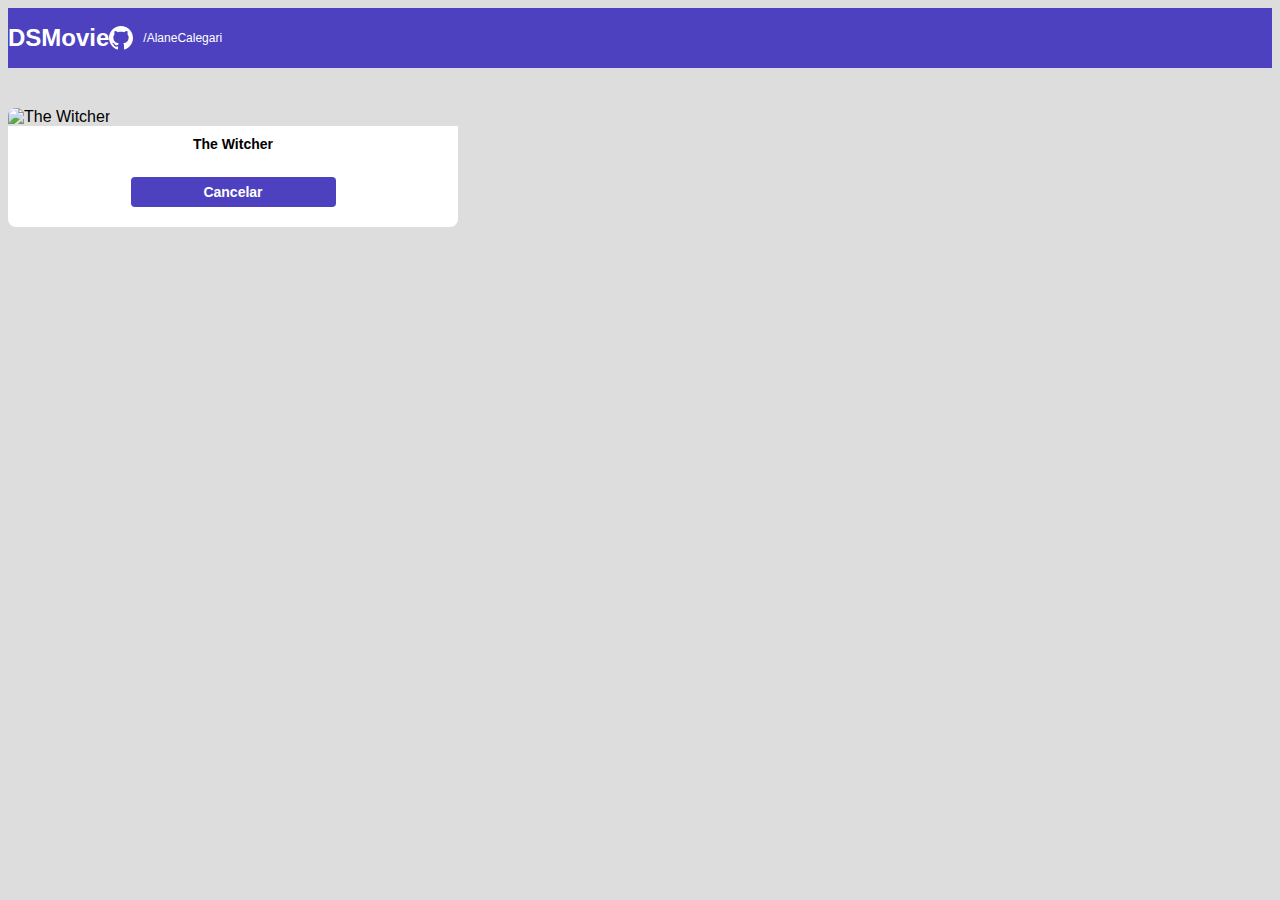
==== form.html @ 62228c93 "Formularário parte 1" ====
<!DOCTYPE html>
<html lang="pt-br">

<head>
    <meta charset="UTF-8">
    <meta http-equiv="X-UA-Compatible" content="IE=edge">
    <meta name="viewport" content="width=device-width, initial-scale=1.0">
    <title>Projeto DSMovie1</title>

    <link href="https://cdn.jsdelivr.net/npm/bootstrap@5.1.3/dist/css/bootstrap.min.css" rel="stylesheet"
        integrity="sha384-1BmE4kWBq78iYhFldvKuhfTAU6auU8tT94WrHftjDbrCEXSU1oBoqyl2QvZ6jIW3" crossorigin="anonymous">

    <link rel="stylesheet" href="CSS/style.css">
</head>

<body>
    <header>
        <nav class="container">
            <h1>DSMovie</h1>
            <div class="dsmovie-contact-container">
                <img src="img/github.svg" alt="Github">
                <a href="https://github.com/AlaneCalegari">/AlaneCalegari</a>
            </div>
        </nav>
    </header>

    <main>
        <section id="dsmovie-form-section">

            <div class="container dsmovie-form-container">

                <div>
                    <div class="dsmovie-card">
                        <img src="https://www.themoviedb.org/t/p/w533_and_h300_bestv2/jBJWaqoSCiARWtfV0GlqHrcdidd.jpg"
                            alt="The Witcher">
                        <div class="dsmovie-card-description">
                            <h3>The Witcher</h3>
                            <a class="dsmovie-btn" href="index.html">Cancelar</a>

                        </div>
                    </div>
                </div>

            </div>
        </section>

    </main>

</body>

</html>
---- CSS/style.css ----
@import url('https://fonts.googleapis.com/css2? family= Open+Sans:wght@300;400;700 & display=swap');

:root {
    --bg-gray: #ddd;
    --text-gray: #4a4a4a;
    --color-primary: #4D41C0;
    --white: #fff;
}



* {
    box-sizing: border-box;
    font-family: 'Open Sans', sans-serif;
}

h1, h2, h3, h4, h5, h6 {
    margin: 0;
}

html, body {
    background-color: var(--bg-gray);
}

header{
    background-color: var(--color-primary);
    color: var(--white);
    height: 60px;
    display: flex;
    align-items: center;
}

nav{
    display: flex;
    align-items: center;
    justify-content: space-between;
}

nav h1 {
    font-size: 24px;
    font-weight: 700;
}

nav a {
    font-size: 12px;
    font-weight: 400;
}

a, a:hover {
    text-decoration: none;
    color: unset;
}

.dsmovie-contact-container {
    display: flex;
    align-items: center;

}

.dsmovie-contact-container img {
    margin-right: 10px;
   
}

#dsmovie-card-list {
    padding: 40px 0;
}

.dsmovie-card {
    width: 100%;
    
}

.dsmovie-card img {
    width: 100%;
    border-radius: 8px 8px 0 0;
}

.dsmovie-card-description {
    background-color: var(--white);
    padding: 10px 20px 20px 20px;
    display: flex;
    flex-direction: column;
    align-items: center; 
    justify-content: space-between;
    border-radius: 0 0 8px 8px; 
    min-width: 150px; 
}

.dsmovie-card-description h3 {
    font-size: 14px;
    font-weight: 700;
    margin-bottom: 25px;
    text-align: center;
    
}

.dsmovie-btn, .dsmovie-btn:hover {
    width: 50% ;
    height: 30px;
    background-color: var(--color-primary);
    color: var(--white);
    font-size: 14px;
    font-weight: 700;
    display: flex;
    align-items: center;
    justify-content: center;
    border-radius: 4px;

}

.dsmovie-form-container {
    padding: 40px 0;
    max-width: 450px;
}
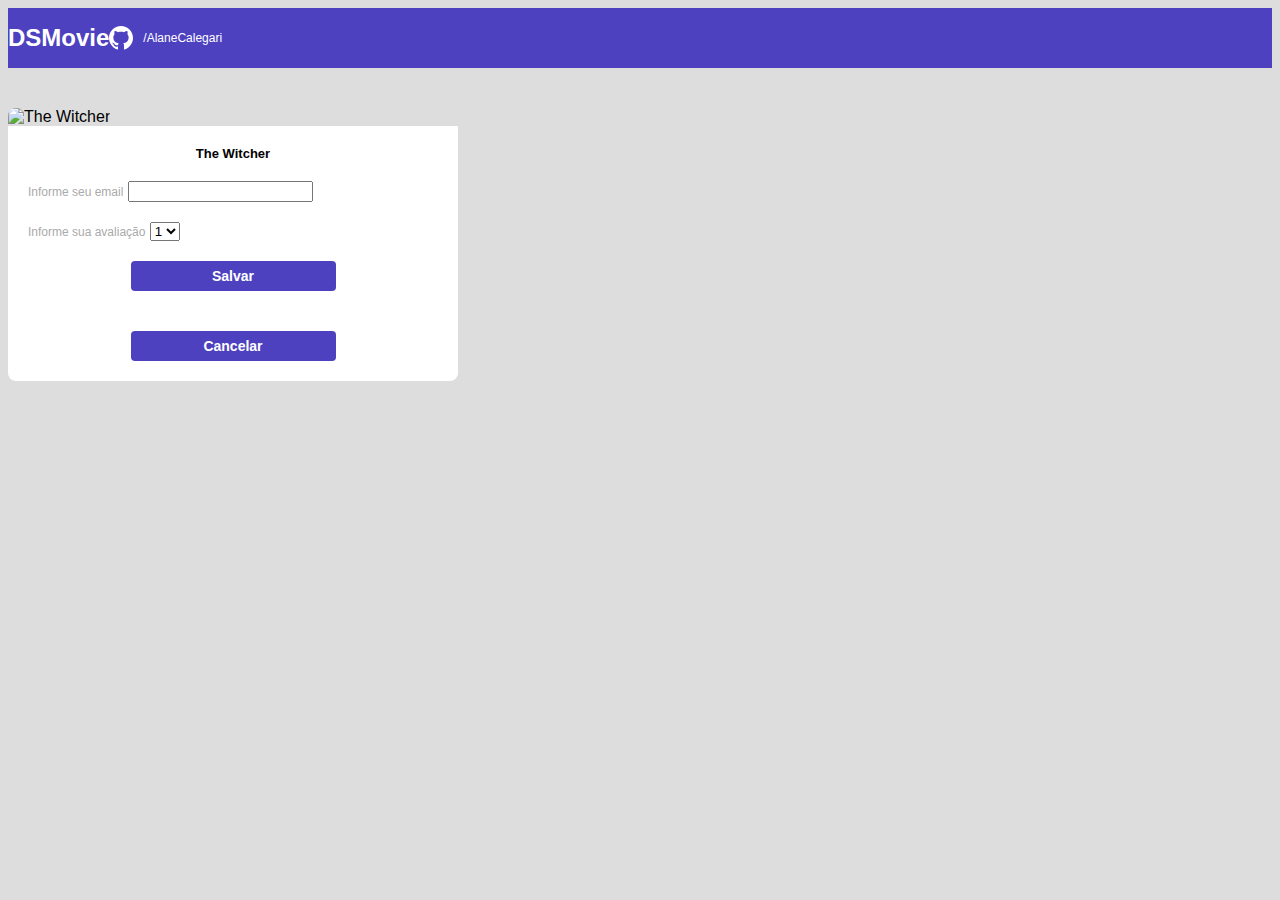
==== commit 60837bc2: "Formulário parte 2" ====
--- a/form.html
+++ b/form.html
@@ -33,19 +33,35 @@
                     <div class="dsmovie-card">
                         <img src="https://www.themoviedb.org/t/p/w533_and_h300_bestv2/jBJWaqoSCiARWtfV0GlqHrcdidd.jpg"
                             alt="The Witcher">
-                        <div class="dsmovie-card-description">
+                        <div class="dsmovie-form-description">
                             <h3>The Witcher</h3>
-                            <a class="dsmovie-btn" href="index.html">Cancelar</a>
+                            <form class="dsmovie-form">
+                                <div class="form-group dsmovie-form-group">
+                                    <label for="email">Informe seu email</label>
+                                    <input class="form-control" type="email" id="=email">
+                                </div>
+                                <div class="form-group dsmovie-form-group">
+                                    <label for="score">Informe sua avaliação</label>
+                                    <select class="form-control" name="score" id="score">
+                                        <option value="1">1</option>
+                                        <option value="2">2</option>
+                                        <option value="3">3</option>
+                                        <option value="4">4</option>
+                                        <option value="5">5</option>
+                                    </select>
+                                </div>
+                                <div class="dsmovie-form-btn-container">
+                                    <button class="dsmovie-btn" type="submit">Salvar</button>
 
+                                    <a class="dsmovie-btn" href="index.html">Cancelar</a>
+                                </div>
+                            </form>
                         </div>
                     </div>
                 </div>
-
             </div>
         </section>
-
     </main>
-
 </body>
 
 </html>--- a/CSS/style.css
+++ b/CSS/style.css
@@ -5,6 +5,7 @@
     --text-gray: #4a4a4a;
     --color-primary: #4D41C0;
     --white: #fff;
+    --text-ligth-gray:#aaa;
 }
 
 
@@ -106,6 +107,7 @@
     align-items: center;
     justify-content: center;
     border-radius: 4px;
+    border: 0;
 
 }
 
@@ -114,3 +116,42 @@
     max-width: 450px;
 }
 
+.dsmovie-form-description {
+    background-color: var(--white);
+    padding: 20px;
+    display: flex;
+    flex-direction: column;
+    align-items: center;
+    border-radius: 0 0 8px 8px;
+}
+
+.dsmovie-form {
+    width: 100%;   
+} 
+
+.dsmovie-form-description h3 {
+    font-size: 13px;
+    font-weight: 700;
+    margin-bottom: 20px;
+    
+
+}
+
+.dsmovie-form-group {
+    margin-bottom: 20px;
+}
+
+.dsmovie-form-group label {
+    font-size: 12px;
+    color: var(--text-ligth-gray);
+}
+
+.dsmovie-form-btn-container {
+    height: 100px;
+    display: flex;
+    flex-direction: column;
+    align-items: center;
+    justify-content: space-between;
+
+}
+
